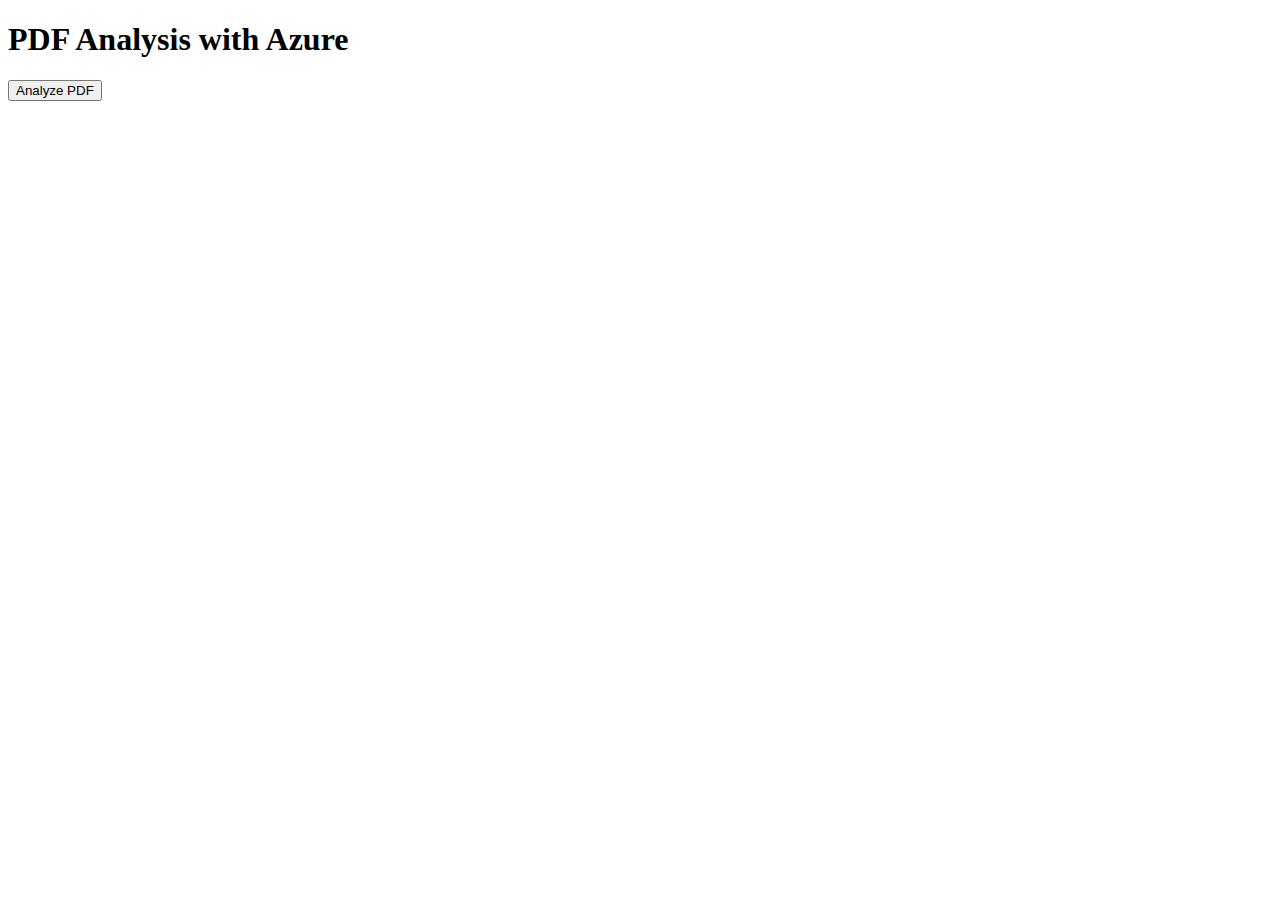
==== javascript/test.html @ fe1c2ea1 "working JavaScript script and simple web-app" ====
<!DOCTYPE html>
<html lang="en">
<head>
    <meta charset="UTF-8">
    <meta name="viewport" content="width=device-width, initial-scale=1.0">
    <title>Document Analysis</title>
    <script src="config.js"></script>
    <script src="main.js" defer></script> <!-- Use defer to ensure main.js runs after DOM is ready -->
</head>
<body>
    <h1>PDF Analysis with Azure</h1>
    <button id="analyzeButton">Analyze PDF</button>
    <pre id="result"></pre>
</body>
</html>
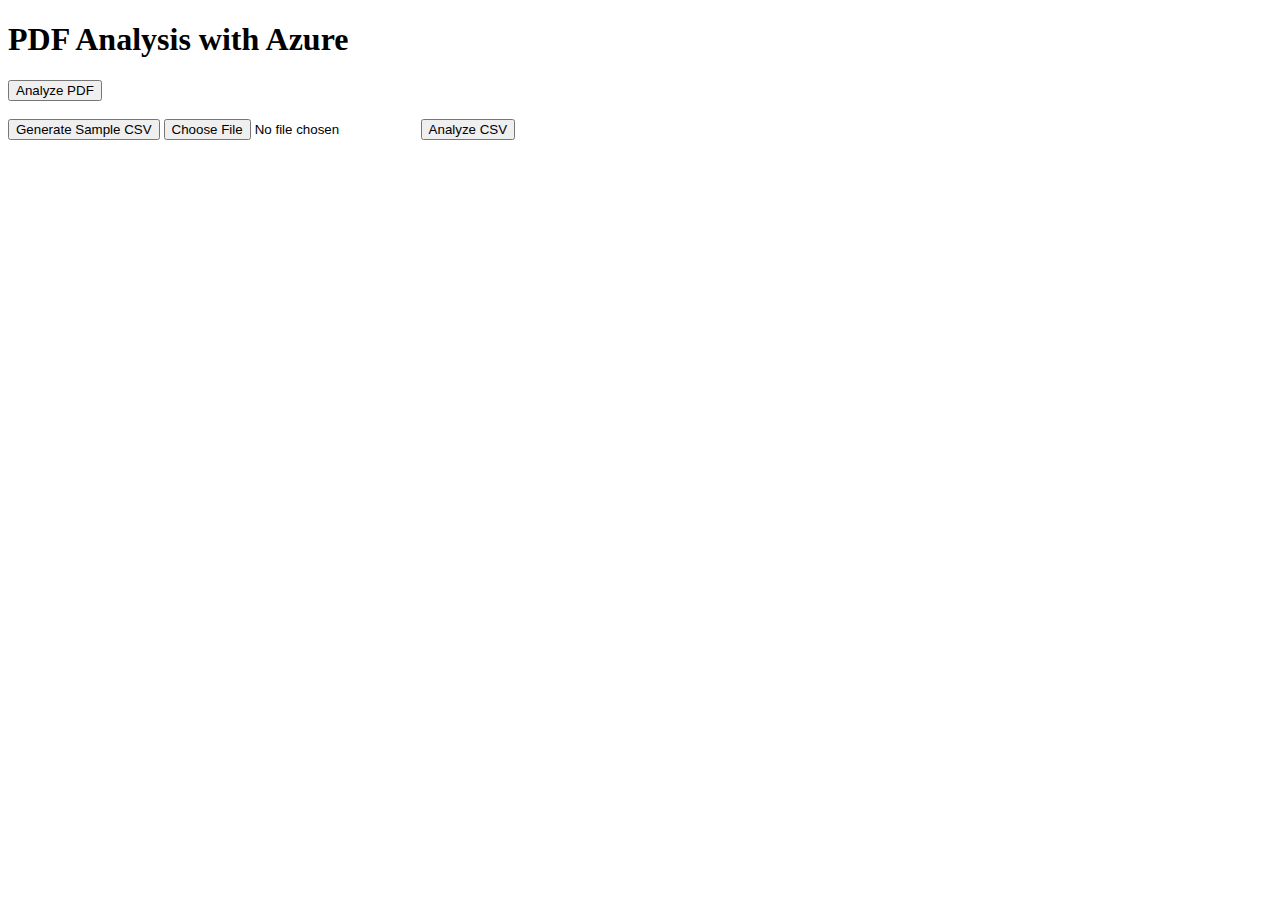
==== commit 213fbfa4: "Add DOM elements for csv" ====
--- a/javascript/test.html
+++ b/javascript/test.html
@@ -10,6 +10,12 @@
 <body>
     <h1>PDF Analysis with Azure</h1>
     <button id="analyzeButton">Analyze PDF</button>
+    <br>
+    <br>
+    <!-- The generate button is only for test purposes -->
+    <button id="generateCsvButton">Generate Sample CSV</button>
+    <input type="file" id="csvInput" accept=".csv">
+    <button id="analyzeCsvButton">Analyze CSV</button>
     <pre id="result"></pre>
 </body>
 </html>
